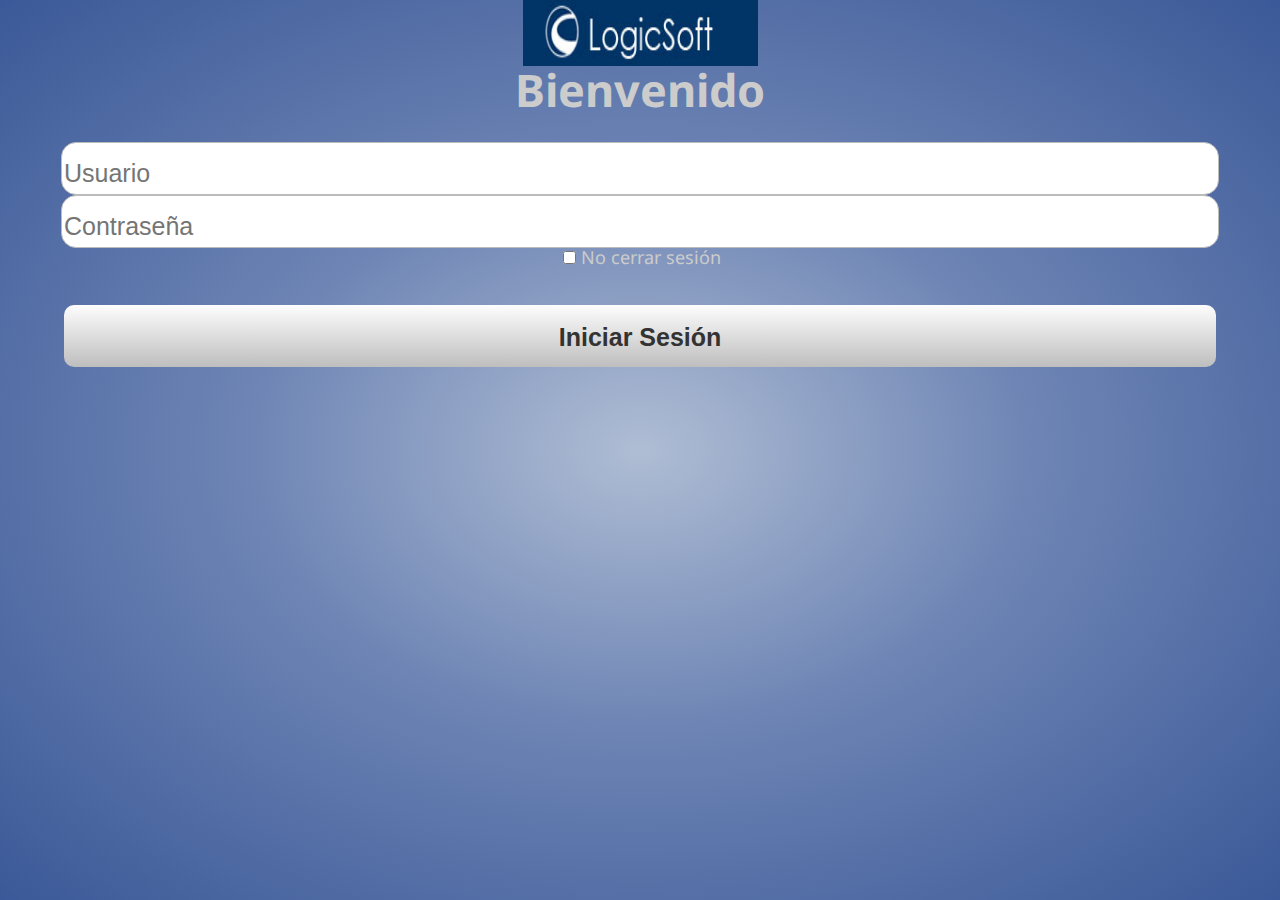
==== www/index.html @ 2292605b "Init Repo" ====
<!DOCTYPE HTML>
<html>
<head>
    <meta charset="utf-8">
    <meta name="format-detection" content="telephone=no" />
    <meta name="msapplication-tap-highlight" content="no" />
    
    <title>Login</title>
    <link href="css/twoColLiqLtHdr.css" rel="stylesheet" type="text/css">
    <link href="jquery-mobile/styles/messi.min.css" rel="stylesheet" type="text/css">
    <script type="text/javascript" src="jquery-mobile/js/jquery-1.10.2.min.js"></script>
    <script type="text/javascript" src="jquery-mobile/js/messi.min.js"></script>
    <script type="text/javascript">
		function Redirec(v)
		{
			if (v == 0)
			{
				window.location="gpsMap.html";
			}
			else if (v == 1)
			{
				window.location="login.html";
			}
		}
	</script>
</head>
<body id="Cuerpo">
<script>
	if (!window.sessionStorage.UserLogin)
	{
		window.location="login.html";
	}
</script>
		<div id="Contenedor" class="container" align="center" >
            <div class="header">
                <a href="index.html"><img  src="images/logo.jpg" name="Insert_logo" width="235" height="66" id="Insert_logo" /></a> 
          </div>
          <div class="content" align="center">
          	<table>
            	<tr>
                	<td align="center">
                    <img class="metal radial" src="images/agencia.png" width="75" height="75" onClick="Redirec(0);"/>
                    </td>
                    <td >
                    	<img class="metal radial" src="images/cartera.png" width="75" height="75" onClick="Redirec(2);"/>
                    </td>
                </tr>
                <tr>
                	<td >
                   	  <img class="metal radial" src="images/promo.png" width="75" height="75" onClick="Redirec(2);"/>
                    </td>
                    <td >
                   	  <img class="metal radial" src="images/bloqueo.png" width="75" height="75" onClick="Redirec(2);"/>
                    </td>
                </tr>
                
            </table>
          </div>
         <div class="footer">
         
         </div>
        </div>  
     <script type="text/javascript">
     	$("#Contenedor").height((window.innerHeight - 124));  	
	 </script>
    </body>
</html>
---- www/css/twoColLiqLtHdr.css ----
@charset "utf-8";
@import url(http://fonts.googleapis.com/css?family=Droid+Sans:regular,bold);
@import url(prefixes.css);
body {
	font: 100%/1.4 Verdana, Arial, Helvetica, sans-serif;
	margin: 0;
	padding: 0;
	color: #000;
	width:auto;
	background-image: linear-gradient(-45deg, hsla(0,0%,0%,0), hsla(0,0%,0%,.05) );
}
html, body, .BackGMap{
	height: 100%;
	font:62.5%/1 "Droid Sans", "Lucida Sans Unicode", "Lucida Grande", Verdana, Arial, Helvetica, sans-serif;
	background: rgb(175,189,212); /* Old browsers */
	background: -moz-radial-gradient(center, ellipse cover,  rgba(175,189,212,1) 0%, rgba(109,132,180,1) 44%, rgba(59,89,152,1) 100%); /* FF3.6+ */
	background: -webkit-gradient(radial, center center, 0px, center center, 100%, color-stop(0%,rgba(175,189,212,1)), color-stop(44%,rgba(109,132,180,1)), color-stop(100%,rgba(59,89,152,1))); /* Chrome,Safari4+ */
	background: -webkit-radial-gradient(center, ellipse cover,  rgba(175,189,212,1) 0%,rgba(109,132,180,1) 44%,rgba(59,89,152,1) 100%); /* Chrome10+,Safari5.1+ */
	background: -o-radial-gradient(center, ellipse cover,  rgba(175,189,212,1) 0%,rgba(109,132,180,1) 44%,rgba(59,89,152,1) 100%); /* Opera 12+ */
	background: -ms-radial-gradient(center, ellipse cover,  rgba(175,189,212,1) 0%,rgba(109,132,180,1) 44%,rgba(59,89,152,1) 100%); /* IE10+ */
	background: radial-gradient(ellipse at center,  rgba(175,189,212,1) 0%,rgba(109,132,180,1) 44%,rgba(59,89,152,1) 100%); /* W3C */
	filter: progid:DXImageTransform.Microsoft.gradient( startColorstr='#afbdd4', endColorstr='#3b5998',GradientType=1 ); /* IE6-9 fallback on horizontal gradient */
	 background-repeat: no-repeat;  
  
}

.ajaxDiv{
	vertical-align:middle;
	position: absolute;
	left: 0px;
	top: 0px;
	z-index: 100;
	background-color:rgba(0, 0, 0, 0.65);
	filter: alpha(opacity=40);
	width: 132px;
}

/* ~~ Element/tag selectors ~~ */
.ui-listview li {
    width: 44% !important;
    margin: 2% !important;
    float: left;
    border: 1px solid #ccc !important;
    box-shadow: 0 2px 3px rgba(0, 0, 0, 0.25);
}
/*ul, ol, dl {  Due to variations between browsers, it's best practices to zero padding and margin on lists. For consistency, you can either specify the amounts you want here, or on the list items (LI, DT, DD) they contain. Remember that what you do here will cascade to the .nav list unless you write a more specific selector. 
	padding: 0;
	margin: 0;
}*/
h1, h2, h3, h4, h5, h6, p {
	margin-top: 0;	 /* removing the top margin gets around an issue where margins can escape from their containing div. The remaining bottom margin will hold it away from any elements that follow. */
	padding-right: 15px;
	padding-left: 15px; /* adding the padding to the sides of the elements within the divs, instead of the divs themselves, gets rid of any box model math. A nested div with side padding can also be used as an alternate method. */
}
a img { /* this selector removes the default blue border displayed in some browsers around an image when it is surrounded by a link */
	border: none;
}

/* ~~ Styling for your site's links must remain in this order - including the group of selectors that create the hover effect. ~~ */
a:link {
	color:#414958;
	text-decoration: underline; /* unless you style your links to look extremely unique, it's best to provide underlines for quick visual identification */
}
a:visited {
	color: #4E5869;
	text-decoration: underline;
}
a:hover, a:active, a:focus { /* this group of selectors will give a keyboard navigator the same hover experience as the person using a mouse. */
	text-decoration: none;
}

/* ~~ this container surrounds all other divs giving them their percentage-based width ~~ */
.container {
	width: auto;
	/*max-width: 1260px; a max-width may be desirable to keep this layout from getting too wide on a large monitor. This keeps line length more readable. IE6 does not respect this declaration. */
	/*min-width: 780px; a min-width may be desirable to keep this layout from getting too narrow. This keeps line length more readable in the side columns. IE6 does not respect this declaration. */
	background-color:transparent;
	 /* the auto value on the sides, coupled with the width, centers the layout. It is not needed if you set the .container's width to 100%. */
	height: 100%;
}

/* ~~ the header is not given a width. It will extend the full width of your layout. It contains an image placeholder that should be replaced with your own linked logo ~~ */
.header {
	background-color:transparent;
}

/* ~~ These are the columns for the layout. ~~ 

1) Padding is only placed on the top and/or bottom of the divs. The elements within these divs have padding on their sides. This saves you from any "box model math". Keep in mind, if you add any side padding or border to the div itself, it will be added to the width you define to create the *total* width. You may also choose to remove the padding on the element in the div and place a second div within it with no width and the padding necessary for your design.

2) No margin has been given to the columns since they are all floated. If you must add margin, avoid placing it on the side you're floating toward (for example: a right margin on a div set to float right). Many times, padding can be used instead. For divs where this rule must be broken, you should add a "display:inline" declaration to the div's rule to tame a bug where some versions of Internet Explorer double the margin.

3) Since classes can be used multiple times in a document (and an element can also have multiple classes applied), the columns have been assigned class names instead of IDs. For example, two sidebar divs could be stacked if necessary. These can very easily be changed to IDs if that's your preference, as long as you'll only be using them once per document.

4) If you prefer your nav on the right instead of the left, simply float these columns the opposite direction (all right instead of all left) and they'll render in reverse order. There's no need to move the divs around in the HTML source.

*/
.sidebar1 {
	float: left;
	width: 20%;
	background: #93A5C4;
	padding-bottom: 10px;
}
.content {
	
	width: 100%;
	height:100%;
	vertical-align:middle;
}

/* ~~ This grouped selector gives the lists in the .content area space ~~ */
.content ul, .content ol { 
	padding: 0 15px 15px 40px; /* this padding mirrors the right padding in the headings and paragraph rule above. Padding was placed on the bottom for space between other elements on the lists and on the left to create the indention. These may be adjusted as you wish. */
}

/* ~~ The navigation list styles (can be removed if you choose to use a premade flyout menu like Spry) ~~ */
ul.nav {
	list-style: none; /* this removes the list marker */
	border-top: 1px solid #666; /* this creates the top border for the links - all others are placed using a bottom border on the LI */
	margin-bottom: 15px; /* this creates the space between the navigation on the content below */
}
ul.nav li {
	border-bottom: 1px solid #666; /* this creates the button separation */
}
ul.nav a, ul.nav a:visited { /* grouping these selectors makes sure that your links retain their button look even after being visited */
	padding: 5px 5px 5px 15px;
	display: block; /* this gives the link block properties causing it to fill the whole LI containing it. This causes the entire area to react to a mouse click. */
	text-decoration: none;
	background: #8090AB;
	color: #000;
}
ul.nav a:hover, ul.nav a:active, ul.nav a:focus { /* this changes the background and text color for both mouse and keyboard navigators */
	background: #6F7D94;
	color: #FFF;
}

/* ~~ The footer ~~ */
.footer {
	padding: 10px 0;
	background: #CCC49F;
	position: relative;/* this gives IE6 hasLayout to properly clear */
	clear: both; /* this clear property forces the .container to understand where the columns end and contain them */
}

/* ~~ miscellaneous float/clear classes ~~ */
.fltrt {  /* this class can be used to float an element right in your page. The floated element must precede the element it should be next to on the page. */
	float: right;
	margin-left: 8px;
}
.fltlft { /* this class can be used to float an element left in your page. The floated element must precede the element it should be next to on the page. */
	float: left;
	margin-right: 8px;
}
.clearfloat { /* this class can be placed on a <br /> or empty div as the final element following the last floated div (within the #container) if the #footer is removed or taken out of the #container */
	clear:both;
	height:0;
	font-size: 1px;
	line-height: 0px;
}

input[type=text], input[type=url], input[type=email], input[type=password], input[type=tel], input[type=number] {
  -webkit-appearance: none; -moz-appearance: none;
  display: block;
  margin: 0;
  width: 90%; height: 40px;
  line-height: 40px; font-size: 17px;
  border: 1px solid #bbb;
  font-size:25px;
  border-radius: 15px;
  padding-top:10px;
  /*background-color:rgba(0, 0, 0, 0.80);*/
}
/**/
input[type=button], input[type=submit] {
 -webkit-appearance: none; -moz-appearance: none;
 display: block;
 margin: 1.5em 0;
 font-size: 1em; line-height: 2.5em;
 color: #333;
 font-weight: bold;
 height: 2.5em; width: 90%;
 background: #fdfdfd; background: -moz-linear-gradient(top, #fdfdfd 0%, #bebebe 100%); background: -webkit-gradient(linear, left top, left bottom, color-stop(0%,#fdfdfd), color-stop(100%,#bebebe)); background: -webkit-linear-gradient(top, #fdfdfd 0%,#bebebe 100%); background: -o-linear-gradient(top, #fdfdfd 0%,#bebebe 100%); background: -ms-linear-gradient(top, #fdfdfd 0%,#bebebe 100%); background: linear-gradient(to bottom, #fdfdfd 0%,#bebebe 100%);
 border: 1px solid #bbb;
 -webkit-border-radius: 10px; -moz-border-radius: 10px; border-radius: 10px;
 font-size:25px;
 border:none;
}


.metal {
  position: relative;
  margin: 40px auto;
  outline: none;
  
  font: bold 6em/2em "Helvetica Neue", Arial, Helvetica, Geneva, sans-serif;
  text-align: center;
  color: hsla(0,0%,20%,1);
  text-shadow: hsla(0,0%,40%,.5) 0 -1px 0, hsla(0,0%,100%,.6) 0 2px 1px;
  
  background-color: hsl(0,0%,90%);
  box-shadow: inset hsla(0,0%,15%,  1) 0  0px 0px 4px, /* border */
    inset hsla(0,0%,15%, .8) 0 -1px 5px 4px, /* soft SD */
    inset hsla(0,0%,0%, .25) 0 -1px 0px 7px, /* bottom SD */
    inset hsla(0,0%,100%,.7) 0  2px 1px 7px, /* top HL */
    
    hsla(0,0%, 0%,.15) 0 -5px 6px 4px, /* outer SD */
    hsla(0,0%,100%,.5) 0  5px 6px 4px; /* outer HL */ 
  
  transition: color .2s;
}



/* Radial ------------------------- */

.radial.metal {
  width: 100px;
  height: 100px;
  line-height: 100px;
  border-radius: 80px;
  background-image: -webkit-radial-gradient(  50%   0%,  8% 50%, hsla(0,0%,100%,.5) 0%, hsla(0,0%,100%,0) 100%),
    -webkit-radial-gradient(  50% 100%, 12% 50%, hsla(0,0%,100%,.6) 0%, hsla(0,0%,100%,0) 100%),
    -webkit-radial-gradient(   0%  50%, 50%  7%, hsla(0,0%,100%,.5) 0%, hsla(0,0%,100%,0) 100%),
    -webkit-radial-gradient( 100%  50%, 50%  5%, hsla(0,0%,100%,.5) 0%, hsla(0,0%,100%,0) 100%),
    
    -webkit-repeating-radial-gradient( 50% 50%, 100% 100%, hsla(0,0%,  0%,0) 0%, hsla(0,0%,  0%,0)   3%, hsla(0,0%,  0%,.1) 3.5%),
    -webkit-repeating-radial-gradient( 50% 50%, 100% 100%, hsla(0,0%,100%,0) 0%, hsla(0,0%,100%,0)   6%, hsla(0,0%,100%,.1) 7.5%),
    -webkit-repeating-radial-gradient( 50% 50%, 100% 100%, hsla(0,0%,100%,0) 0%, hsla(0,0%,100%,0) 1.2%, hsla(0,0%,100%,.2) 2.2%),
    
    -webkit-radial-gradient( 50% 50%, 200% 50%, hsla(0,0%,90%,1) 5%, hsla(0,0%,85%,1) 30%, hsla(0,0%,60%,1) 100%);
}


.metal.radial:before, .metal.radial:after {
  content: "";
  top: 0;
  left: 0;
  position: absolute;
  width: inherit;
  height: inherit;
  border-radius: inherit;
  
  /* fake conical gradients */
  background-image: -webkit-radial-gradient(  50%   0%, 10% 50%, hsla(0,0%,0%,.1) 0%, hsla(0,0%,0%,0) 100%),
    -webkit-radial-gradient(  50% 100%, 10% 50%, hsla(0,0%,0%,.1) 0%, hsla(0,0%,0%,0) 100%),
    -webkit-radial-gradient(   0%  50%, 50% 10%, hsla(0,0%,0%,.1) 0%, hsla(0,0%,0%,0) 100%),
    -webkit-radial-gradient( 100%  50%, 50% 06%, hsla(0,0%,0%,.1) 0%, hsla(0,0%,0%,0) 100%);
}
.metal.radial:before { transform: rotate( 65deg); }
.metal.radial:after { transform: rotate(-65deg); }




/* Linear ------------------------- */

.metal.linear {
  
  font-size: 4em;
  height: 80px;
  border-radius: .5em;
  background-image: -webkit-repeating-linear-gradient(left, hsla(0,0%,100%,0) 0%, hsla(0,0%,100%,0)   6%, hsla(0,0%,100%, .1) 7.5%),
    -webkit-repeating-linear-gradient(left, hsla(0,0%,  0%,0) 0%, hsla(0,0%,  0%,0)   4%, hsla(0,0%,  0%,.03) 4.5%),
    -webkit-repeating-linear-gradient(left, hsla(0,0%,100%,0) 0%, hsla(0,0%,100%,0) 1.2%, hsla(0,0%,100%,.15) 2.2%),
    
    linear-gradient(180deg, hsl(0,0%,78%)  0%, 
    hsl(0,0%,90%) 47%, 
    hsl(0,0%,78%) 53%,
    hsl(0,0%,70%)100%);
}


/* Oval ------------------------- */

.metal.linear.oval {
  margin-top: 100px;
  width: 70px;
  height: 60px;
  line-height: 60px !important;
  border-radius: 50%;
  font: italic bold 3em/50px Georgia, "Times New Roman", Times, serif;
}




/* active ------------------------- */

.metal:active {
  color: hsl(210, 100%, 40%);
  text-shadow: hsla(210,100%,20%,.3) 0 -1px 0, hsl(210,100%,85%) 0 2px 1px, hsla(200,100%,80%,1) 0 0 5px, hsla(210,100%,50%,.6) 0 0 20px;
  box-shadow: 
    inset hsla(210,100%,30%,  1) 0  0px 0px 4px, /* border */
    inset hsla(210,100%,15%, .4) 0 -1px 5px 4px, /* soft SD */
    inset hsla(210,100%,20%,.25) 0 -1px 0px 7px, /* bottom SD */
    inset hsla(210,100%,100%,.7) 0  2px 1px 7px, /* top HL */
    
    hsla(210,100%,75%, .8) 0  0px 3px 2px, /* outer SD */
    hsla(210,50%,40%, .25) 0 -5px 6px 4px, /* outer SD */
    hsla(210,80%,95%,   1) 0  5px 6px 4px; /* outer HL */
}
---- www/jquery-mobile/styles/messi.min.css ----
/* Messi CSS */
.messi-modal{position:absolute;top:0;left:0;width:100%;height:100%;overflow:hidden;background-color:#000;opacity:0}.messi{position:absolute;padding:0;margin:0;font-size:16px;text-shadow:none}.messi-box{position:relative;width:500px;height:auto;padding:8px;overflow:hidden;background-color:rgba(204,204,204,0.2);border-radius:6px;opacity:1;box-shadow:0 0 1em #444}.messi-wrapper{position:relative;background-color:#fff;border-radius:5px}.messi-titlebox{padding:10px;overflow:hidden;font:1.3em bold helvetica,arial;color:#fff;text-shadow:0 -2px 1px rgba(0,0,0,0.25);background-color:#3b3b3b;background-image:-webkit-gradient(linear,left bottom,left top,color-stop(0.25,#3b3b3b),color-stop(0.75,#575757));background-image:linear-gradient(bottom,#3b3b3b 25%,#575757 75%);background-image:-moz-linear-gradient(bottom,#3b3b3b 25%,#575757 75%);background-image:-o-linear-gradient(bottom,#3b3b3b 25%,#575757 75%);background-image:-webkit-linear-gradient(bottom,#3b3b3b 25%,#575757 75%);background-image:-ms-linear-gradient(bottom,#3b3b3b 25%,#575757 75%);-webkit-border-radius:5px 5px 0 0;border-radius:5px 5px 0 0;-moz-border-radius-topright:5px;-moz-border-radius-bottomright:0;-moz-border-radius-bottomleft:0;-moz-border-radius-topleft:5px}.messi-titlebox.info{background-color:#4ea5cd;background-image:none}.messi-titlebox.error{background-color:#de4343;background-image:none}.messi-titlebox.warning{background-color:#eaaf51;background-image:none}.messi-titlebox.success{background-color:#61b832;background-image:none}.messi-closebtn{position:absolute;top:8px;right:8px;display:block;width:25px;height:25px;color:#333;cursor:pointer;background-color:#fff;border:1px solid rgba(255, 255, 255, .1);border-radius:40px}.messi-closebtn::before{position:relative;top:2px;display:block;width:25px;text-align:center;text-shadow:0 1px 1px rgba(0,0,0,0.25);content:'\00D7'}.messi-content{padding:10px;overflow:hidden;font:.9em normal helvetica,arial}.messi-content p{margin:0 0 1.3em;line-height:1.3em}.messi-content .messi-closebtn{top:7px;font:1.3em bold helvetica,arial;color:#fff;background-color:#333;opacity:0;-webkit-transition:opacity .25s linear,visibility .1s linear .5s;-moz-transition:opacity .25s linear,visibility .1s linear .5s;-o-transition:opacity .25s linear,visibility .1s linear .5s;transition:opacity .25s linear,visibility .1s linear .5s}.messi-content:hover .messi-closebtn{opacity:1}.messi-footbox{width:100%;height:55px;overflow:hidden}.messi-actions{display:-webkit-box;display:-moz-box;display:box;padding-top:8px;margin:0 10px;border-top:1px solid #eee;-webkit-box-orient:horizontal;-moz-box-orient:horizontal;box-orient:horizontal}.messi-actions .btnbox{text-align:center;-webkit-box-flex:1;-moz-box-flex:1;box-flex:1}.messi-actions .btnbox .btn{min-width:75px}.messi-titlebox.anim{background-color:#666;background-image:-o-linear-gradient(135deg,rgba(255,255,255,0.05) 25%,transparent 25%,transparent 50%,rgba(255,255,255,0.05) 50%,rgba(255,255,255,0.05) 75%,transparent 75%,transparent);background-image:linear-gradient(135deg,rgba(255,255,255,0.05) 25%,transparent 25%,transparent 50%,rgba(255,255,255,0.05) 50%,rgba(255,255,255,0.05) 75%,transparent 75%,transparent);background-image:-webkit-gradient(linear,left top,right bottom,color-stop(0.25,rgba(255,255,255,0.05)),color-stop(0.25,transparent),color-stop(0.5,transparent),color-stop(0.5,rgba(255,255,255,0.05)),color-stop(0.75,rgba(255,255,255,0.05)),color-stop(0.75,transparent),to(transparent));background-image:-webkit-linear-gradient(135deg,rgba(255,255,255,0.05) 25%,transparent 25%,transparent 50%,rgba(255,255,255,0.05) 50%,rgba(255,255,255,0.05) 75%,transparent 75%,transparent);background-image:-moz-linear-gradient(135deg,rgba(255,255,255,0.05) 25%,transparent 25%,transparent 50%,rgba(255,255,255,0.05) 50%,rgba(255,255,255,0.05) 75%,transparent 75%,transparent);background-image:-ms-linear-gradient(135deg,rgba(255,255,255,0.05) 25%,transparent 25%,transparent 50%,rgba(255,255,255,0.05) 50%,rgba(255,255,255,0.05) 75%,transparent 75%,transparent);-webkit-background-size:40px 40px;-moz-background-size:40px 40px;background-size:40px 40px;-webkit-box-shadow:inset 0 -1px 0 rgba(255,255,255,0.4);-moz-box-shadow:inset 0 -1px 0 rgba(255,255,255,0.4);box-shadow:inset 0 -1px 0 rgba(255,255,255,0.4);-webkit-animation:animate-bg 5s linear infinite;-moz-animation:animate-bg 5s linear infinite}.messi-titlebox.anim.info{background-color:#4ea5cd}.messi-titlebox.anim.error{background-color:#de4343}.messi-titlebox.anim.warning{background-color:#eaaf51}.messi-titlebox.anim.success{background-color:#61b832}@-webkit-keyframes animate-bg{from{background-position:0 0}to{background-position:-80px 0}}@-moz-keyframes animate-bg{from{background-position:0 0}to{background-position:-80px 0}}.messi .btn{display:inline-block;*display:inline;padding:4px 10px 4px;margin-bottom:0;*margin-left:.3em;font-size:13px;line-height:26px;color:#333;text-align:center;text-shadow:0 1px 1px rgba(255,255,255,0.75);vertical-align:middle;cursor:pointer;background-color:#f5f5f5;*background-color:#e6e6e6;background-image:-ms-linear-gradient(top,#fff,#e6e6e6);background-image:-webkit-gradient(linear,0 0,0 100%,from(#fff),to(#e6e6e6));background-image:-webkit-linear-gradient(top,#fff,#e6e6e6);background-image:-o-linear-gradient(top,#fff,#e6e6e6);background-image:linear-gradient(top,#fff,#e6e6e6);background-image:-moz-linear-gradient(top,#fff,#e6e6e6);background-repeat:repeat-x;border:1px solid #ccc;*border:0;border-color:rgba(0,0,0,0.1) rgba(0,0,0,0.1) rgba(0,0,0,0.25);border-color:#e6e6e6 #e6e6e6 #bfbfbf;border-bottom-color:#b3b3b3;-webkit-border-radius:4px;-moz-border-radius:4px;border-radius:4px;filter:progid:dximagetransform.microsoft.gradient(startColorstr='#ffffff',endColorstr='#e6e6e6',GradientType=0);filter:progid:dximagetransform.microsoft.gradient(enabled=false);*zoom:1;-webkit-box-shadow:inset 0 1px 0 rgba(255,255,255,0.2),0 1px 2px rgba(0,0,0,0.05);-moz-box-shadow:inset 0 1px 0 rgba(255,255,255,0.2),0 1px 2px rgba(0,0,0,0.05);box-shadow:inset 0 1px 0 rgba(255,255,255,0.2),0 1px 2px rgba(0,0,0,0.05)}.messi .btn:hover,.messi .btn:active,.messi .btn.active,.messi .btn.disabled,.messi .btn[disabled]{background-color:#e6e6e6;*background-color:#d9d9d9}.messi .btn:active,.messi .btn.active{background-color:#ccc \9}.messi .btn:first-child{*margin-left:0}.messi .btn:hover{color:#333;text-decoration:none;background-color:#e6e6e6;*background-color:#d9d9d9;background-position:0 -15px;-webkit-transition:background-position .1s linear;-moz-transition:background-position .1s linear;-ms-transition:background-position .1s linear;-o-transition:background-position .1s linear;transition:background-position .1s linear}.messi .btn:focus{outline:thin dotted #333;outline:5px auto -webkit-focus-ring-color;outline-offset:-2px}.messi .btn.active,.messi .btn:active{background-color:#e6e6e6;background-color:#d9d9d9 \9;background-image:none;outline:0;-webkit-box-shadow:inset 0 2px 4px rgba(0,0,0,0.15),0 1px 2px rgba(0,0,0,0.05);-moz-box-shadow:inset 0 2px 4px rgba(0,0,0,0.15),0 1px 2px rgba(0,0,0,0.05);box-shadow:inset 0 2px 4px rgba(0,0,0,0.15),0 1px 2px rgba(0,0,0,0.05)}.messi .btn-primary,.messi .btn-primary:hover,.messi .btn-warning,.messi .btn-warning:hover,.messi .btn-danger,.messi .btn-danger:hover,.messi .btn-success,.messi .btn-success:hover,.messi .btn-info,.messi .btn-info:hover,.messi .btn-inverse,.messi .btn-inverse:hover{color:#fff;text-shadow:0 -1px 0 rgba(0,0,0,0.25)}.messi .btn-primary.active,.messi .btn-warning.active,.messi .btn-danger.active,.messi .btn-success.active,.messi .btn-info.active,.messi .btn-inverse.active{color:rgba(255,255,255,0.75)}.messi .btn{border-color:#ccc;border-color:rgba(0,0,0,0.1) rgba(0,0,0,0.1) rgba(0,0,0,0.25)}.messi .btn-primary{background-color:#0074cc;*background-color:#05c;background-image:-ms-linear-gradient(top,#08c,#05c);background-image:-webkit-gradient(linear,0 0,0 100%,from(#08c),to(#05c));background-image:-webkit-linear-gradient(top,#08c,#05c);background-image:-o-linear-gradient(top,#08c,#05c);background-image:-moz-linear-gradient(top,#08c,#05c);background-image:linear-gradient(top,#08c,#05c);background-repeat:repeat-x;border-color:#05c #05c #003580;border-color:rgba(0,0,0,0.1) rgba(0,0,0,0.1) rgba(0,0,0,0.25);filter:progid:dximagetransform.microsoft.gradient(startColorstr='#0088cc',endColorstr='#0055cc',GradientType=0);filter:progid:dximagetransform.microsoft.gradient(enabled=false)}.messi .btn-primary:hover,.messi .btn-primary:active,.messi .btn-primary.active,.messi .btn-primary.disabled,.messi .btn-primary[disabled]{background-color:#05c;*background-color:#004ab3}.messi .btn-primary:active,.messi .btn-primary.active{background-color:#004099 \9}.messi .btn-warning{background-color:#faa732;*background-color:#f89406;background-image:-ms-linear-gradient(top,#fbb450,#f89406);background-image:-webkit-gradient(linear,0 0,0 100%,from(#fbb450),to(#f89406));background-image:-webkit-linear-gradient(top,#fbb450,#f89406);background-image:-o-linear-gradient(top,#fbb450,#f89406);background-image:-moz-linear-gradient(top,#fbb450,#f89406);background-image:linear-gradient(top,#fbb450,#f89406);background-repeat:repeat-x;border-color:#f89406 #f89406 #ad6704;border-color:rgba(0,0,0,0.1) rgba(0,0,0,0.1) rgba(0,0,0,0.25);filter:progid:dximagetransform.microsoft.gradient(startColorstr='#fbb450',endColorstr='#f89406',GradientType=0);filter:progid:dximagetransform.microsoft.gradient(enabled=false)}.messi .btn-warning:hover,.messi .btn-warning:active,.messi .btn-warning.active,.messi .btn-warning.disabled,.messi .btn-warning[disabled]{background-color:#f89406;*background-color:#df8505}.messi .btn-warning:active,.messi .btn-warning.active{background-color:#c67605 \9}.messi .btn-danger{background-color:#da4f49;*background-color:#bd362f;background-image:-ms-linear-gradient(top,#ee5f5b,#bd362f);background-image:-webkit-gradient(linear,0 0,0 100%,from(#ee5f5b),to(#bd362f));background-image:-webkit-linear-gradient(top,#ee5f5b,#bd362f);background-image:-o-linear-gradient(top,#ee5f5b,#bd362f);background-image:-moz-linear-gradient(top,#ee5f5b,#bd362f);background-image:linear-gradient(top,#ee5f5b,#bd362f);background-repeat:repeat-x;border-color:#bd362f #bd362f #802420;border-color:rgba(0,0,0,0.1) rgba(0,0,0,0.1) rgba(0,0,0,0.25);filter:progid:dximagetransform.microsoft.gradient(startColorstr='#ee5f5b',endColorstr='#bd362f',GradientType=0);filter:progid:dximagetransform.microsoft.gradient(enabled=false)}.messi .btn-danger:hover,.messi .btn-danger:active,.messi .btn-danger.active,.messi .btn-danger.disabled,.messi .btn-danger[disabled]{background-color:#bd362f;*background-color:#a9302a}.messi .btn-danger:active,.messi .btn-danger.active{background-color:#942a25 \9}.messi .btn-success{background-color:#5bb75b;*background-color:#51a351;background-image:-ms-linear-gradient(top,#62c462,#51a351);background-image:-webkit-gradient(linear,0 0,0 100%,from(#62c462),to(#51a351));background-image:-webkit-linear-gradient(top,#62c462,#51a351);background-image:-o-linear-gradient(top,#62c462,#51a351);background-image:-moz-linear-gradient(top,#62c462,#51a351);background-image:linear-gradient(top,#62c462,#51a351);background-repeat:repeat-x;border-color:#51a351 #51a351 #387038;border-color:rgba(0,0,0,0.1) rgba(0,0,0,0.1) rgba(0,0,0,0.25);filter:progid:dximagetransform.microsoft.gradient(startColorstr='#62c462',endColorstr='#51a351',GradientType=0);filter:progid:dximagetransform.microsoft.gradient(enabled=false)}.messi .btn-success:hover,.messi .btn-success:active,.messi .btn-success.active,.messi .btn-success.disabled,.messi .btn-success[disabled]{background-color:#51a351;*background-color:#499249}.messi .btn-success:active,.messi .btn-success.active{background-color:#408140 \9}.messi .btn-info{background-color:#49afcd;*background-color:#2f96b4;background-image:-ms-linear-gradient(top,#5bc0de,#2f96b4);background-image:-webkit-gradient(linear,0 0,0 100%,from(#5bc0de),to(#2f96b4));background-image:-webkit-linear-gradient(top,#5bc0de,#2f96b4);background-image:-o-linear-gradient(top,#5bc0de,#2f96b4);background-image:-moz-linear-gradient(top,#5bc0de,#2f96b4);background-image:linear-gradient(top,#5bc0de,#2f96b4);background-repeat:repeat-x;border-color:#2f96b4 #2f96b4 #1f6377;border-color:rgba(0,0,0,0.1) rgba(0,0,0,0.1) rgba(0,0,0,0.25);filter:progid:dximagetransform.microsoft.gradient(startColorstr='#5bc0de',endColorstr='#2f96b4',GradientType=0);filter:progid:dximagetransform.microsoft.gradient(enabled=false)}.messi .btn-info:hover,.messi .btn-info:active,.messi .btn-info.active,.messi .btn-info.disabled,.messi .btn-info[disabled]{background-color:#2f96b4;*background-color:#2a85a0}.messi .btn-info:active,.messi .btn-info.active{background-color:#24748c \9}.messi .btn-inverse{background-color:#414141;*background-color:#222;background-image:-ms-linear-gradient(top,#555,#222);background-image:-webkit-gradient(linear,0 0,0 100%,from(#555),to(#222));background-image:-webkit-linear-gradient(top,#555,#222);background-image:-o-linear-gradient(top,#555,#222);background-image:-moz-linear-gradient(top,#555,#222);background-image:linear-gradient(top,#555,#222);background-repeat:repeat-x;border-color:#222 #222 #000;border-color:rgba(0,0,0,0.1) rgba(0,0,0,0.1) rgba(0,0,0,0.25);filter:progid:dximagetransform.microsoft.gradient(startColorstr='#555555',endColorstr='#222222',GradientType=0);filter:progid:dximagetransform.microsoft.gradient(enabled=false)}.messi .btn-inverse:hover,.messi .btn-inverse:active,.messi .btn-inverse.active,.messi .btn-inverse.disabled,.messi .btn-inverse[disabled]{background-color:#222;*background-color:#151515}.messi .btn-inverse:active,.messi .btn-inverse.active{background-color:#080808 \9}button.messi .btn,input[type="submit"].messi .btn{*padding-top:2px;*padding-bottom:2px}.messi button{cursor:pointer;-webkit-appearance:button}button.messi .btn::-moz-focus-inner{padding:0;border:0}
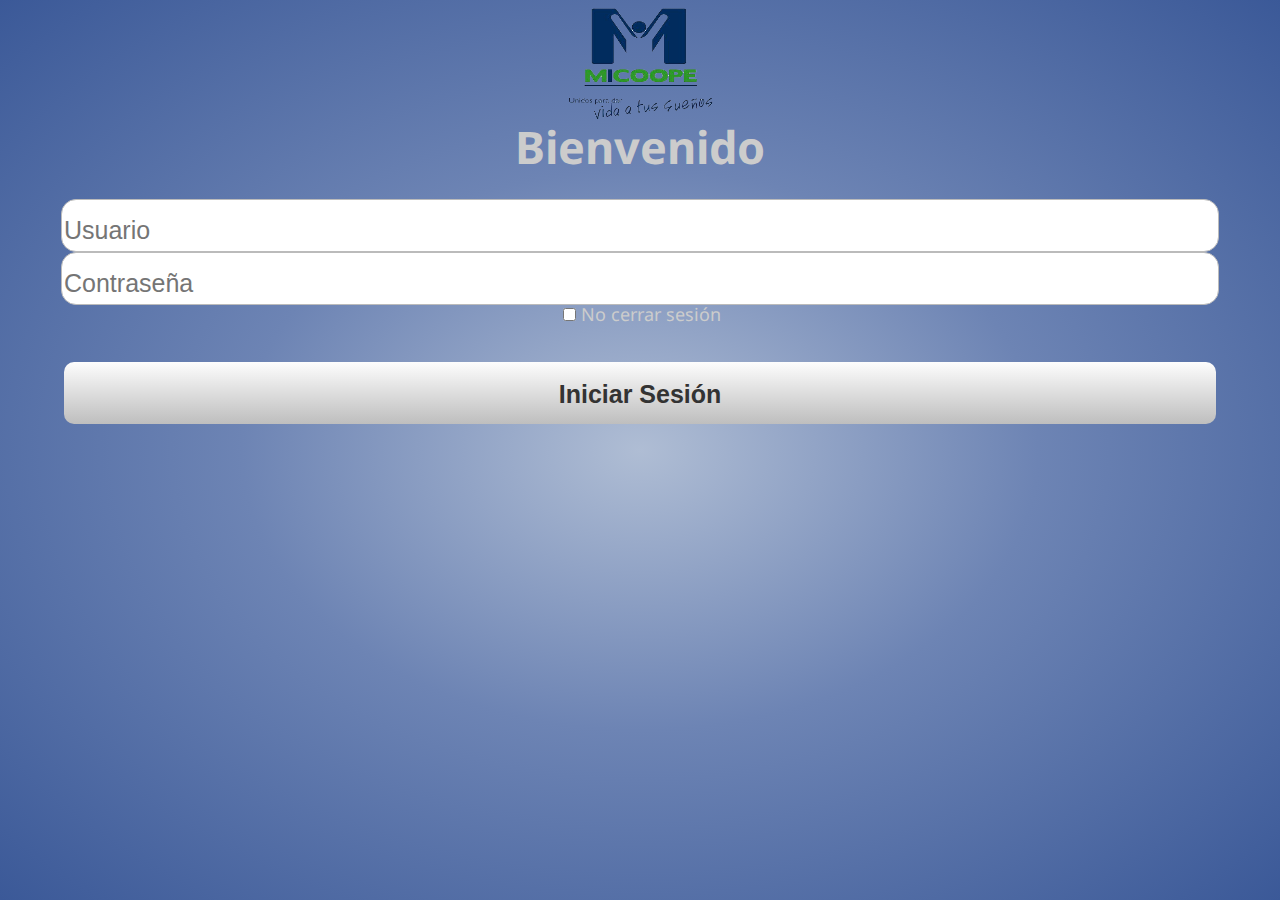
==== commit 6ccc6d31: "Cambios para Micope" ====
--- a/www/index.html
+++ b/www/index.html
@@ -21,6 +21,10 @@
 			{
 				window.location="login.html";
 			}
+			else if (v == 2)
+			{
+				window.location="cartera.html";
+			}
 		}
 	</script>
 </head>
@@ -33,24 +37,32 @@
 </script>
 		<div id="Contenedor" class="container" align="center" >
             <div class="header">
-                <a href="index.html"><img  src="images/logo.jpg" name="Insert_logo" width="235" height="66" id="Insert_logo" /></a> 
+                <a href="index.html"><img  src="images/logo.png" name="Insert_logo" width="156" height="123" id="Insert_logo" /></a> 
           </div>
           <div class="content" align="center">
           	<table>
             	<tr>
                 	<td align="center">
-                    <img class="metal radial" src="images/agencia.png" width="75" height="75" onClick="Redirec(0);"/>
+                    <img class="metal radial" name="btnAgencia" src="images/agencia.png" width="75" height="75" onClick="Redirec(0);" style="margin-bottom:0px"/>
+                    <br/>
+                    <label for="btnAgencia" style="margin-bottom:40px; font-size:18px">Agencias</label>
                     </td>
-                    <td >
-                    	<img class="metal radial" src="images/cartera.png" width="75" height="75" onClick="Redirec(2);"/>
+                    <td align="center">
+                    	<img class="metal radial" src="images/cartera.png" width="75" height="75" onClick="Redirec(2);" style="margin-bottom:0px"/>
+                    <br/>
+                    <label style="margin-bottom:40px; font-size:18px">Cuentas</label>
                     </td>
                 </tr>
                 <tr>
-                	<td >
-                   	  <img class="metal radial" src="images/promo.png" width="75" height="75" onClick="Redirec(2);"/>
+                	<td align="center">
+                   	  <img class="metal radial" src="images/promo.png" width="75" height="75" onClick="Redirec(3);" style="margin-bottom:0px"/>
+                    <br/>
+                    <label style="margin-bottom:40px; font-size:18px">Promociones</label>
                     </td>
-                    <td >
-                   	  <img class="metal radial" src="images/bloqueo.png" width="75" height="75" onClick="Redirec(2);"/>
+                    <td align="center">
+                   	  <img class="metal radial" src="images/bloqueo.png" width="75" height="75" onClick="Redirec(4);" style="margin-bottom:0px"/>
+                      <br/>
+                      <label style="margin-bottom:40px; font-size:18px">Bloqueos</label>
                     </td>
                 </tr>
                 
@@ -60,8 +72,6 @@
          
          </div>
         </div>  
-     <script type="text/javascript">
-     	$("#Contenedor").height((window.innerHeight - 124));  	
-	 </script>
+     
     </body>
 </html>
--- a/www/css/twoColLiqLtHdr.css
+++ b/www/css/twoColLiqLtHdr.css
@@ -186,6 +186,21 @@
  border:none;
 }
 
+.phoneButton
+{
+	-webkit-appearance: none; -moz-appearance: none;
+ display: block;
+ margin: 1.5em 0;
+ font-size: 1em; line-height: 2.5em;
+ color: #333;
+ font-weight: bold;
+ height: 2.5em; width: 90%;
+ background: #fdfdfd; background: -moz-linear-gradient(top, #fdfdfd 0%, #bebebe 100%); background: -webkit-gradient(linear, left top, left bottom, color-stop(0%,#fdfdfd), color-stop(100%,#bebebe)); background: -webkit-linear-gradient(top, #fdfdfd 0%,#bebebe 100%); background: -o-linear-gradient(top, #fdfdfd 0%,#bebebe 100%); background: -ms-linear-gradient(top, #fdfdfd 0%,#bebebe 100%); background: linear-gradient(to bottom, #fdfdfd 0%,#bebebe 100%);
+ border: 1px solid #bbb;
+ -webkit-border-radius: 10px; -moz-border-radius: 10px; border-radius: 10px;
+ font-size:25px;
+ border:none;
+}
 
 .metal {
   position: relative;
@@ -198,9 +213,9 @@
   text-shadow: hsla(0,0%,40%,.5) 0 -1px 0, hsla(0,0%,100%,.6) 0 2px 1px;
   
   background-color: hsl(0,0%,90%);
-  box-shadow: inset hsla(0,0%,15%,  1) 0  0px 0px 4px, /* border */
-    inset hsla(0,0%,15%, .8) 0 -1px 5px 4px, /* soft SD */
-    inset hsla(0,0%,0%, .25) 0 -1px 0px 7px, /* bottom SD */
+  /*box-shadow: inset hsla(0,0%,0%,  1) 0  0px 0px 0px, /* border
+    inset hsla(0,0%,15%, .8) 0 -1px 5px 4px, /* soft SD 
+    inset hsla(0,0%,0%, .25) 0 -1px 0px 7px, /* bottom SD 
     inset hsla(0,0%,100%,.7) 0  2px 1px 7px, /* top HL */
     
     hsla(0,0%, 0%,.15) 0 -5px 6px 4px, /* outer SD */
@@ -299,3 +314,18 @@
     hsla(210,50%,40%, .25) 0 -5px 6px 4px, /* outer SD */
     hsla(210,80%,95%,   1) 0  5px 6px 4px; /* outer HL */
 }
+
+
+.phoneTableThHead {
+   white-space: nowrap;
+   border-bottom: 1px solid #ccc;
+   color: #888;
+}
+.phoneTableTd {
+   padding: .5em 1em;
+   text-align: right;
+}
+
+.phoneTableTd.bodyPhoneTable {
+   border-bottom: 1px solid #e6e6e6;
+}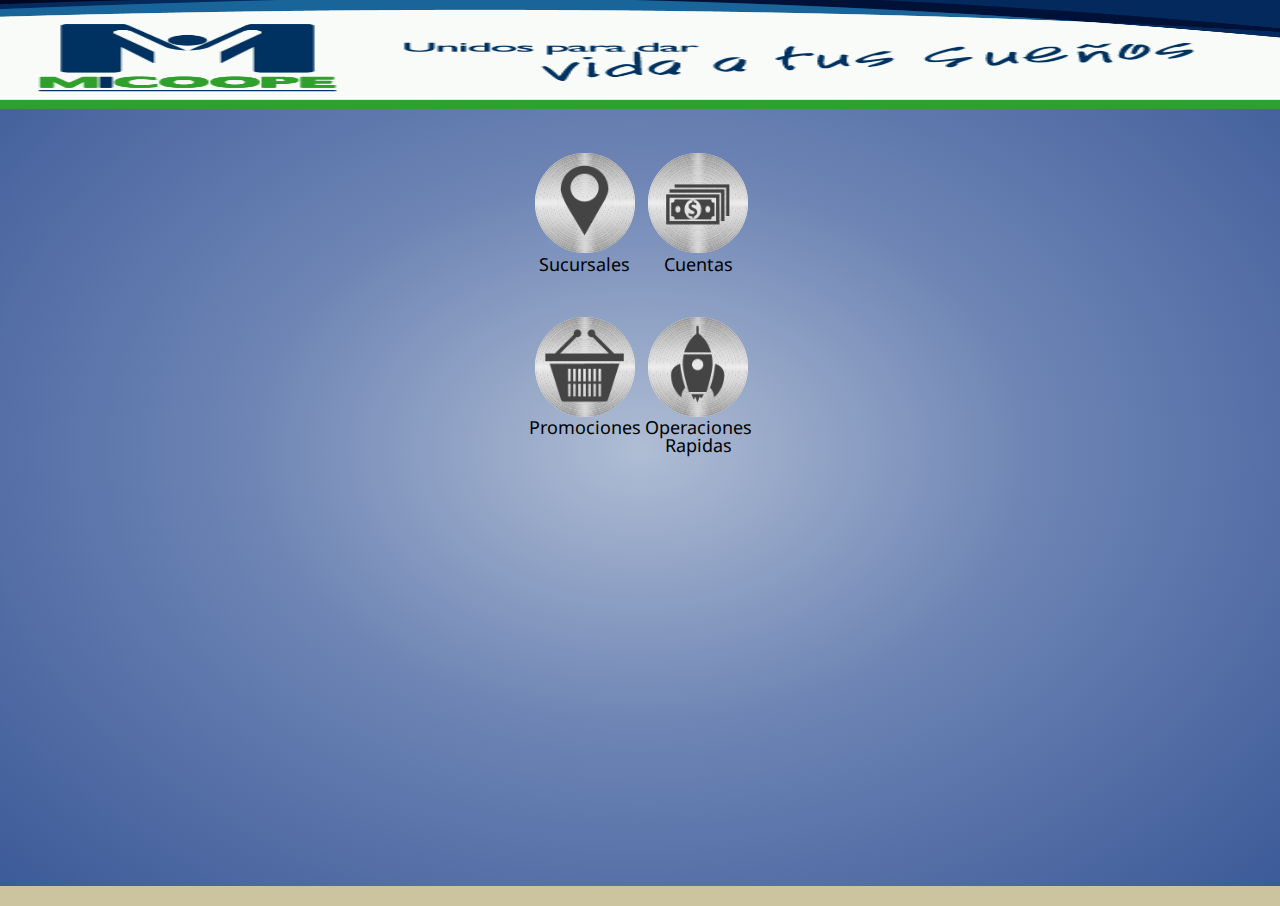
==== commit be617ea1: "Nuevo prototipo ..." ====
--- a/www/index.html
+++ b/www/index.html
@@ -23,21 +23,22 @@
 			}
 			else if (v == 2)
 			{
-				window.location="cartera.html";
+				if (!window.sessionStorage.UserLogin)
+				{
+					window.location="login.html";
+				}
+				else
+				{
+					window.location="cartera.html";
+				}
 			}
 		}
 	</script>
 </head>
 <body id="Cuerpo">
-<script>
-	if (!window.sessionStorage.UserLogin)
-	{
-		window.location="login.html";
-	}
-</script>
 		<div id="Contenedor" class="container" align="center" >
             <div class="header">
-                <a href="index.html"><img  src="images/logo.png" name="Insert_logo" width="156" height="123" id="Insert_logo" /></a> 
+                <a href="index.html"><img  src="images/FWsT3LFG.png" name="Insert_logo" width="100%" height="109" id="Insert_logo" /></a> 
           </div>
           <div class="content" align="center">
           	<table>
@@ -45,7 +46,7 @@
                 	<td align="center">
                     <img class="metal radial" name="btnAgencia" src="images/agencia.png" width="75" height="75" onClick="Redirec(0);" style="margin-bottom:0px"/>
                     <br/>
-                    <label for="btnAgencia" style="margin-bottom:40px; font-size:18px">Agencias</label>
+                    <label for="btnAgencia" style="margin-bottom:40px; font-size:18px">Sucursales</label>
                     </td>
                     <td align="center">
                     	<img class="metal radial" src="images/cartera.png" width="75" height="75" onClick="Redirec(2);" style="margin-bottom:0px"/>
@@ -57,12 +58,14 @@
                 	<td align="center">
                    	  <img class="metal radial" src="images/promo.png" width="75" height="75" onClick="Redirec(3);" style="margin-bottom:0px"/>
                     <br/>
-                    <label style="margin-bottom:40px; font-size:18px">Promociones</label>
+                    <label style="margin-bottom:40px; font-size:18px">Promociones<br>
+                    &nbsp;</label>
                     </td>
                     <td align="center">
                    	  <img class="metal radial" src="images/bloqueo.png" width="75" height="75" onClick="Redirec(4);" style="margin-bottom:0px"/>
                       <br/>
-                      <label style="margin-bottom:40px; font-size:18px">Bloqueos</label>
+                      <label style="margin-bottom:40px; font-size:18px">Operaciones <br>
+                      Rapidas</label>
                     </td>
                 </tr>
                 
@@ -72,6 +75,8 @@
          
          </div>
         </div>  
-     
+     <script type="text/javascript">
+     $("#Contenedor").height((window.innerHeight - 124));
+	 </script>
     </body>
 </html>
